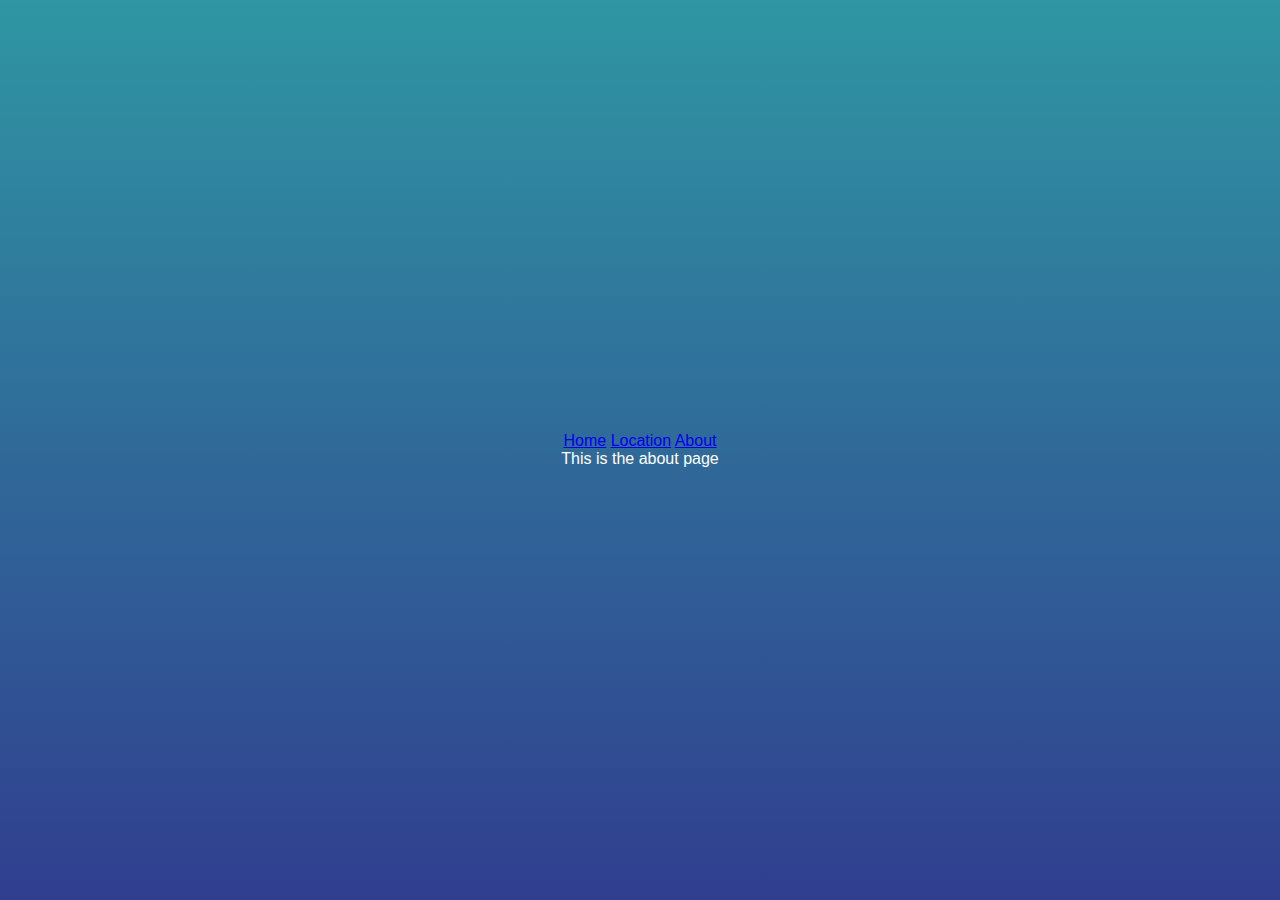
==== about.html @ 6d88099b "Added new pages and split out the css and js files" ====
<html>
<head>
    <meta charset="UTF-8" />
    <meta name="viewport" content="width=device-width, inital-scale=1.0" />
    <meta http-equiv="X-UA-Compatible" content="ie=edge" />
    <link rel="stylesheet" href="./style.css" />
    <title>Weather</title>
    <div class="topnav">
        <a href="/index.html">Home</a>
        <a href="/location.html">Location</a>
        <a class="active" href="/about.html">About</a>
      </div> 
</head>
 <body>
    <p>This is the about page</p>
</body>
</html>
---- style.css ----
*{
    margin:0;
    padding:0;
    box-sizing: border-box;
}
body {
    height: 100vh;
    display: flex;
    justify-content: center;
    flex-direction: column;
    align-items: center;
    background: linear-gradient(rgb(47,150,163), rgb(48,62,143));
    font-family: sans-serif;
    color: white;

}

.location, 
.temperature{
    height: 30vh;
    width: 50%;
    display: flex;
    justify-content: space-around;
    align-items: center;
}
.temperature{
    flex-direction: column;

}
.degree-section {
    display: flex;
    align-items: center;
    cursor: pointer;
} 
.degree-section span{
    margin: 10px;
    font-size: 30px;
}
.degree-section h2 {
    font-size: 40px;
}
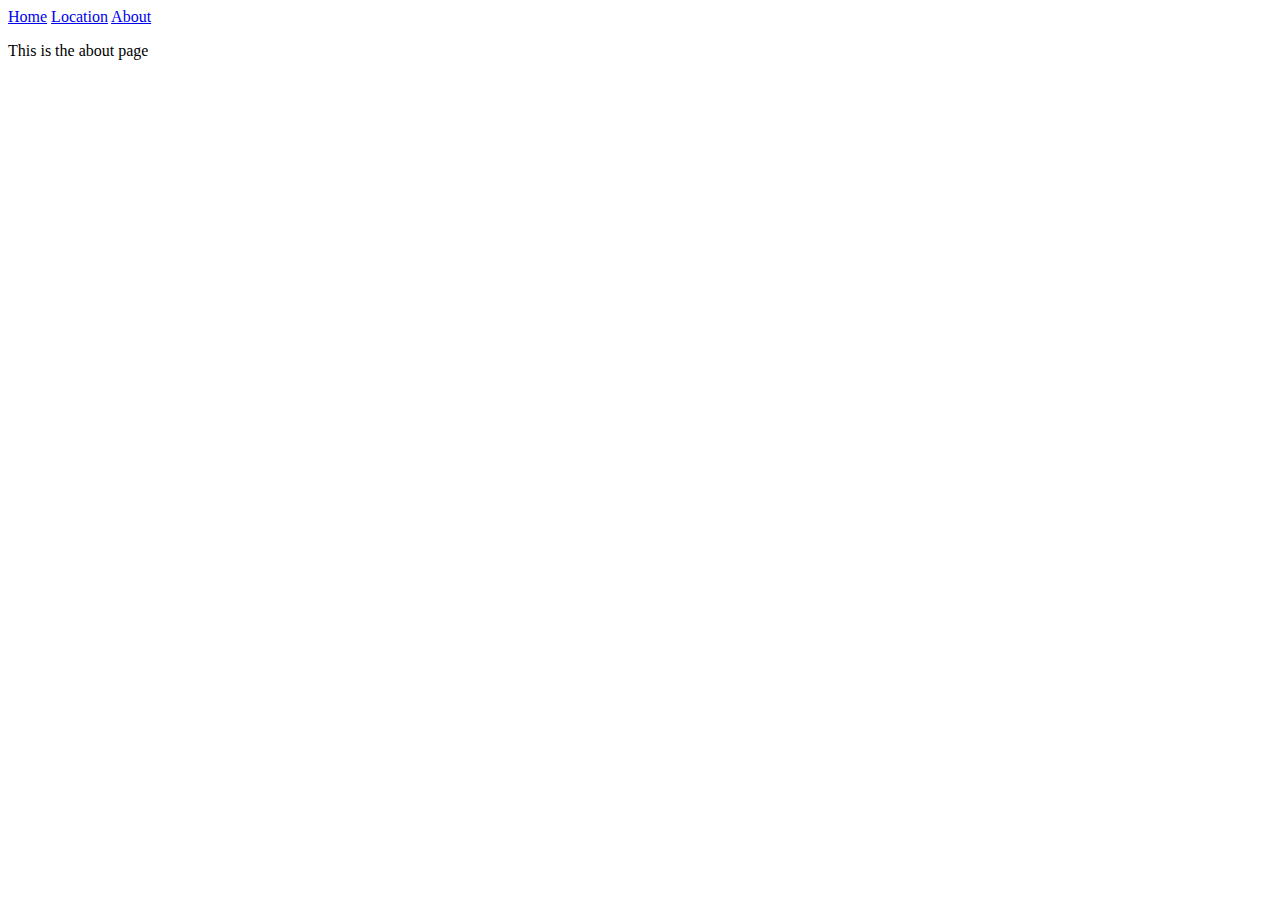
==== commit 00d94c63: "Moved js files to js folder" ====
--- a/about.html
+++ b/about.html
@@ -3,8 +3,8 @@
     <meta charset="UTF-8" />
     <meta name="viewport" content="width=device-width, inital-scale=1.0" />
     <meta http-equiv="X-UA-Compatible" content="ie=edge" />
-    <link rel="stylesheet" href="./style.css" />
-    <title>Weather</title>
+    <link rel="stylesheet" href="./css/style.css" />
+    <title>About</title>
     <div class="topnav">
         <a href="/index.html">Home</a>
         <a href="/location.html">Location</a>
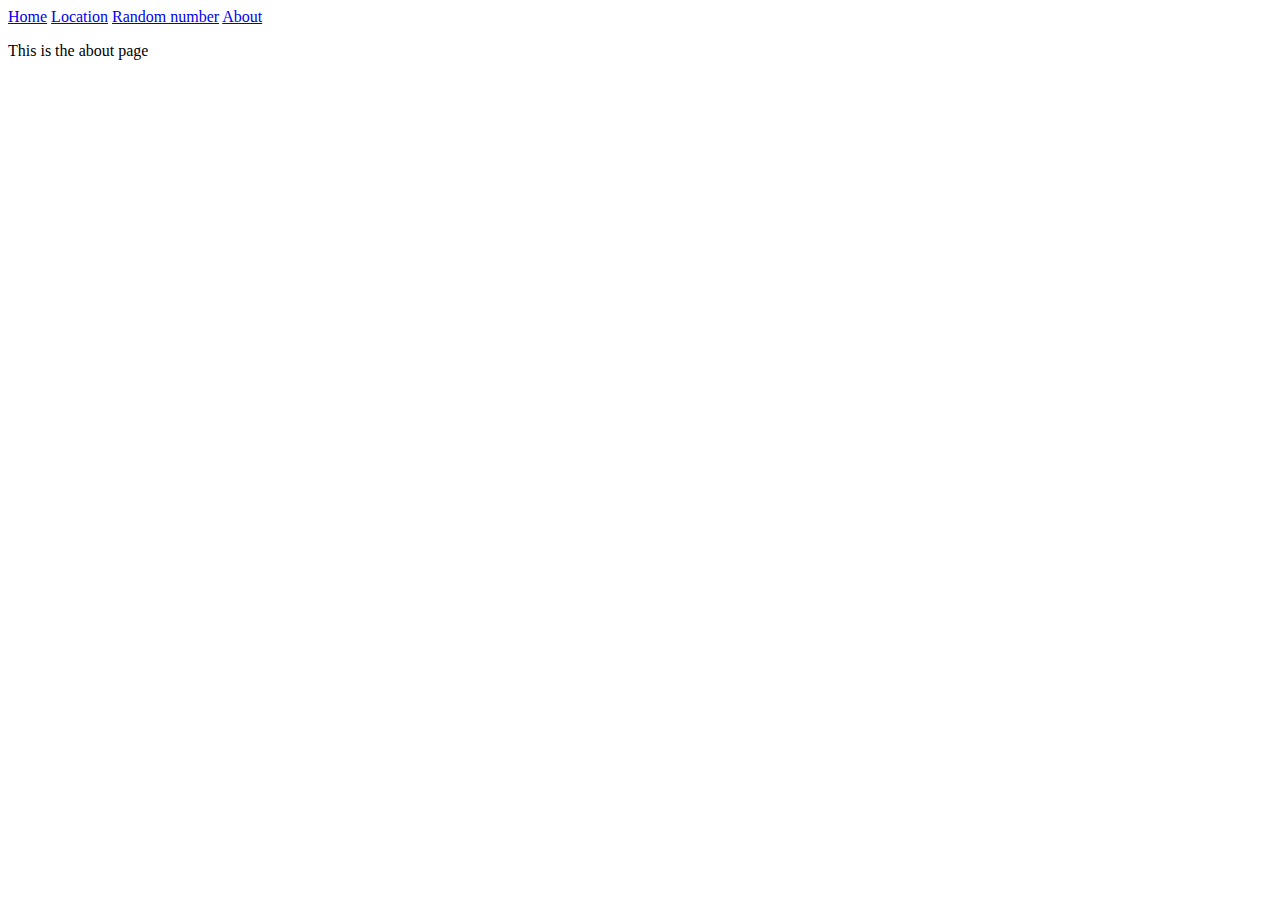
==== commit e6b60779: "added new  'random' page" ====
--- a/about.html
+++ b/about.html
@@ -8,6 +8,7 @@
     <div class="topnav">
         <a href="/index.html">Home</a>
         <a href="/location.html">Location</a>
+        <a href="/random.html">Random number</a>
         <a class="active" href="/about.html">About</a>
       </div> 
 </head>
